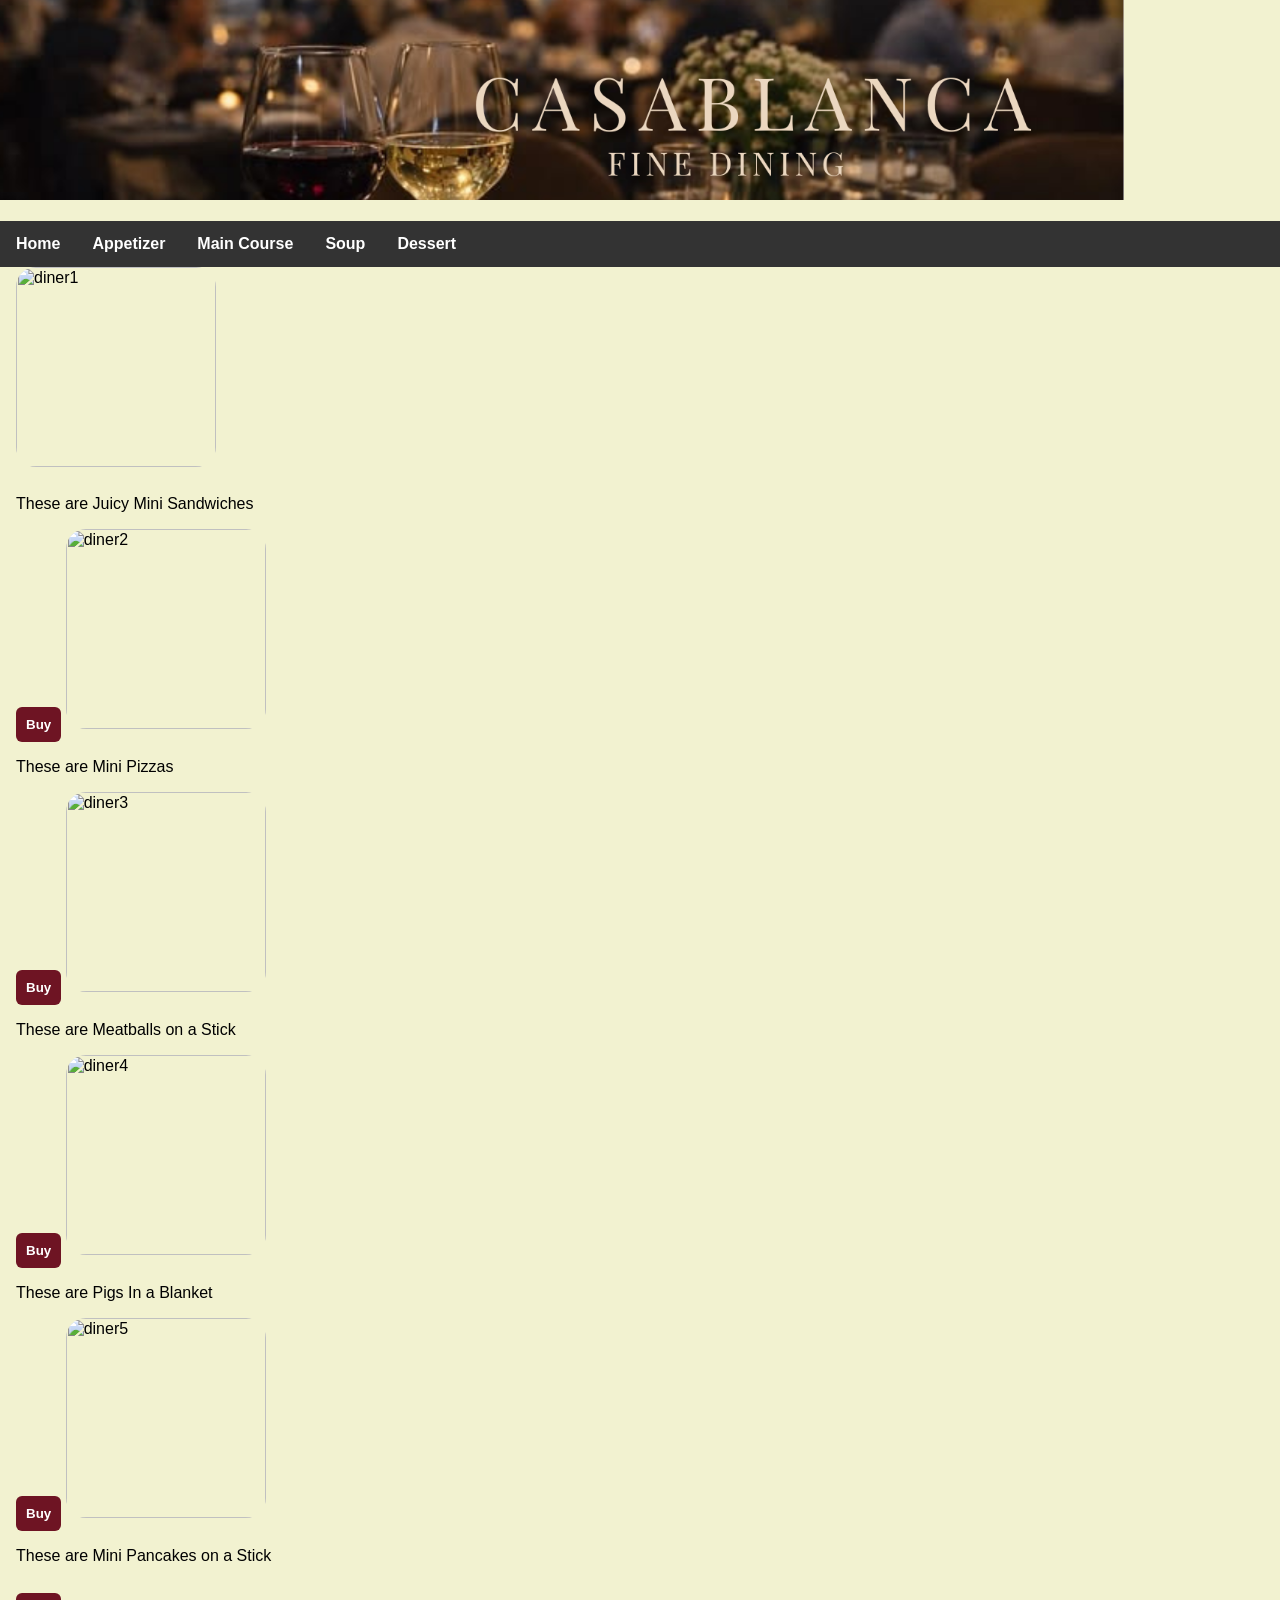
==== Appetizer1.html @ 5b0a51a4 "Add files via upload" ====
<html>
<head>
<title> Project E-Comerce </title>
<link rel="stylesheet" style="text/css" href ="Project.css">
<script src="Project.js"></script>
</head>
<body>
<header>
<h1><img src="Untitled design.png" alt="fine dining" class="header"></h1>
</header>

<div class="navbar">
 <div class="subnav">
    <button class="subnavbtn">Home<i class="fa fa-caret-down"></i></button>
	<div class="subnav-content">
	  <a href="Menu1.html">Food</a>
	  <a href="Menu2.html">Drinks</a>
</div>
</div>

  <div class="subnav">
    <button class="subnavbtn">Appetizer<i class="fa fa-caret-down"></i></button>
	<div class="subnav-content">
	  <a href="Appetizer1.html">Finger Foods</a>
	  <a href="Appetizer2.html">Cocktails</a>
</div>
</div>
	  
<div class="subnav">
    <button class="subnavbtn">Main Course<i class="fa fa-caret-down"></i></button>
	<div class="subnav-content">
	  <a href="Pasta.html">Pasta n Noodles</a>
	  <a href="Seafood.html">Seafood</a>
</div>
</div>

<div class="subnav">
    <button class="subnavbtn">Soup<i class="fa fa-caret-down"></i></button>
	<div class="subnav-content">
	  <a href="Consommes.html">Consommes</a>
	  <a href="Creamsoup.html">Cream Soup</a>
</div>
</div>

<div class="subnav">
    <button class="subnavbtn">Dessert<i class="fa fa-caret-down"></i></button>
	<div class="subnav-content">
	  <a href="Bakedgoods.html">Baked Goods</a>
	  <a href="Frozen.html">Frozen Treats</a>
</div>
</div>

</div>

<div style="padding:0 16px">

<img src="https://i.pinimg.com/736x/80/af/21/80af2136bc2640777a2205f449261b6d.jpg" alt="diner1" class="gambar">
<p> These are Juicy Mini Sandwiches </p>
<button type="button" onclick="document.write('Select')"> Buy </button>

<img src="https://i.pinimg.com/1200x/62/6f/85/626f85e13a4fb58f821f26c7ab99e8f1.jpg" alt="diner2" class="gambar">
<p> These are Mini Pizzas </p>
<button type="button" onclick="document.write('Select')"> Buy </button>

<img src="https://i.pinimg.com/1200x/60/8f/16/608f16b5783edc279854fc2564aec0b7.jpg" alt="diner3" class="gambar">
<p> These are Meatballs on a Stick </p>
<button type="button" onclick="document.write('Select')"> Buy </button>

<img src="https://i.pinimg.com/736x/57/a9/45/57a945ce0914700f5d5f9dddb0c03bb1.jpg" alt="diner4" class="gambar">
<p> These are Pigs In a Blanket </p>
<button type="button" onclick="document.write('Select')"> Buy </button>

<img src="https://i.pinimg.com/736x/32/ad/1a/32ad1ad2c92abc7a56563fa9925d89c3.jpg" alt="diner5" class="gambar">
<p> These are Mini Pancakes on a Stick </p>
<button type="button" onclick="document.write('Select')"> Buy </button>
</div>

</body>
</html>
---- Project.css ----
body{
	font-family:Arial, Helvetica, sans-serif;
	margin:0;
	background-color:#f2f2d0;
}

.header{
	background-image:Untitled design.png;
    background-size: cover;
	object-fit:cover;
	width:1124px;
	height:200px;
}

.gambar{
	width:200px;
	height:200px;
	object-fit: cover;
	border-radius:10%;
	margin-bottom:12px;
	box-shadow:0 2px 8px rgba (0,0,0,0.20);
}

.navbar{
	overflow:hidden;
	background-color:#333;
}

.navbar a{
	float:left;
	font-size:16px;
	color:white;
	text-align:center;
	padding:14px 16px;
	text-decoration:none;
}

.subnav{
	float:left;
	overflow:hidden;
}

.subnav .subnavbtn{
	font-size:16px;
	border:none;
	outline:none;
	color:white;
	padding:14px 16px;
	background-color:inherit;
	font-family:inherit;
	margin:0;
}

.navbar a:hover, .subnav:hover .subnavbtn{
	background-color:#6e1423;
}

.subnav-content{
	display:none;
	position:absolute;
	left:0;
	background-color:#0f172a;
	width:100%;
	z-index:1;
}

.subnav-content a{
	float:left;
	color:white;
	text-decoration:none;
}

.subnav-content a:hover{
	background-color:#eee;
	color:#c69b3c;
}

.subnav:hover .subnav-content{
	display:block;
}

button{
	background:#6e1423;
	color:#fff;
	border:0;
	padding:10px;
	margin-top:12px;
	cursor:pointer;
	border-radius:6px;
	font-weight:600;
}
button:active{
	transform:tranlateY(1px);
}
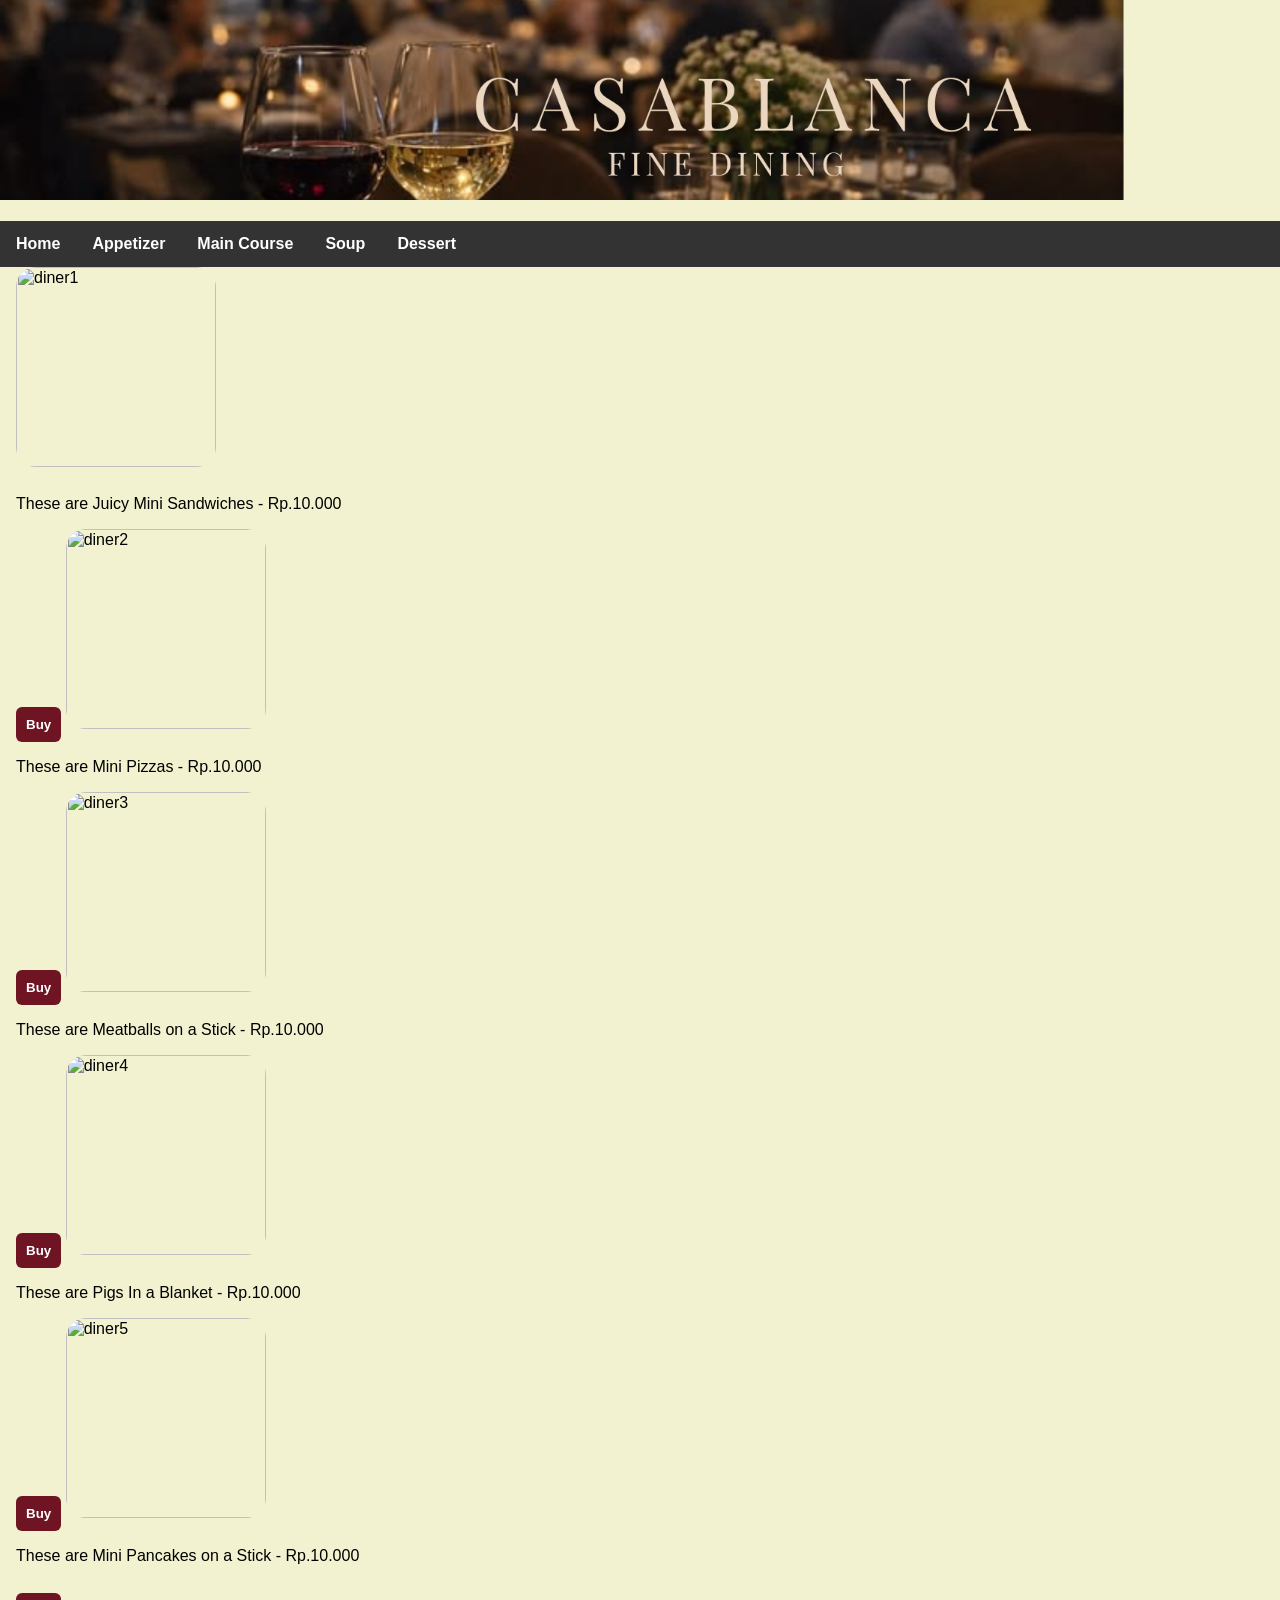
==== commit b5123052: "Appetizer1.html" ====
--- a/Appetizer1.html
+++ b/Appetizer1.html
@@ -55,25 +55,25 @@
 <div style="padding:0 16px">
 
 <img src="https://i.pinimg.com/736x/80/af/21/80af2136bc2640777a2205f449261b6d.jpg" alt="diner1" class="gambar">
-<p> These are Juicy Mini Sandwiches </p>
+<p> These are Juicy Mini Sandwiches - Rp.10.000 </p>
 <button type="button" onclick="document.write('Select')"> Buy </button>
 
 <img src="https://i.pinimg.com/1200x/62/6f/85/626f85e13a4fb58f821f26c7ab99e8f1.jpg" alt="diner2" class="gambar">
-<p> These are Mini Pizzas </p>
+<p> These are Mini Pizzas - Rp.10.000 </p>
 <button type="button" onclick="document.write('Select')"> Buy </button>
 
 <img src="https://i.pinimg.com/1200x/60/8f/16/608f16b5783edc279854fc2564aec0b7.jpg" alt="diner3" class="gambar">
-<p> These are Meatballs on a Stick </p>
+<p> These are Meatballs on a Stick - Rp.10.000 </p>
 <button type="button" onclick="document.write('Select')"> Buy </button>
 
 <img src="https://i.pinimg.com/736x/57/a9/45/57a945ce0914700f5d5f9dddb0c03bb1.jpg" alt="diner4" class="gambar">
-<p> These are Pigs In a Blanket </p>
+<p> These are Pigs In a Blanket - Rp.10.000 </p>
 <button type="button" onclick="document.write('Select')"> Buy </button>
 
 <img src="https://i.pinimg.com/736x/32/ad/1a/32ad1ad2c92abc7a56563fa9925d89c3.jpg" alt="diner5" class="gambar">
-<p> These are Mini Pancakes on a Stick </p>
+<p> These are Mini Pancakes on a Stick - Rp.10.000 </p>
 <button type="button" onclick="document.write('Select')"> Buy </button>
 </div>
 
 </body>
-</html>+</html>
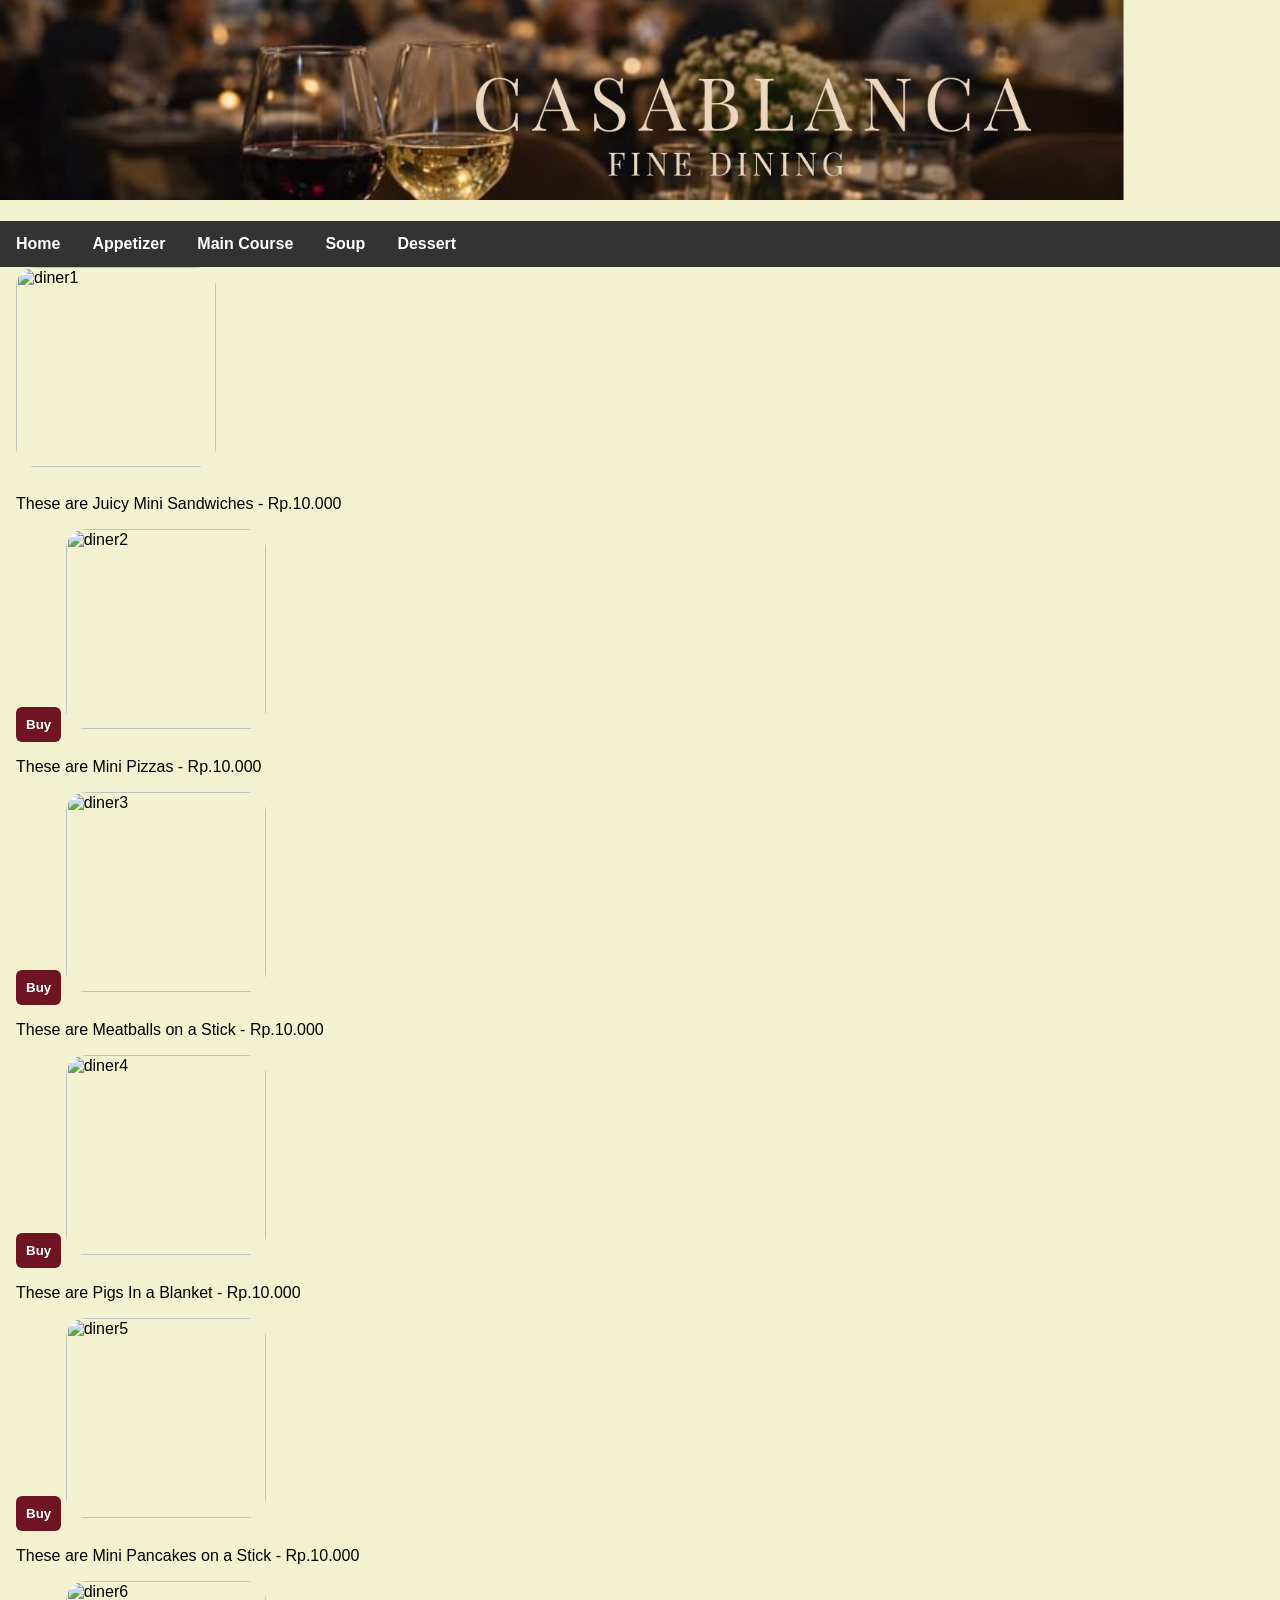
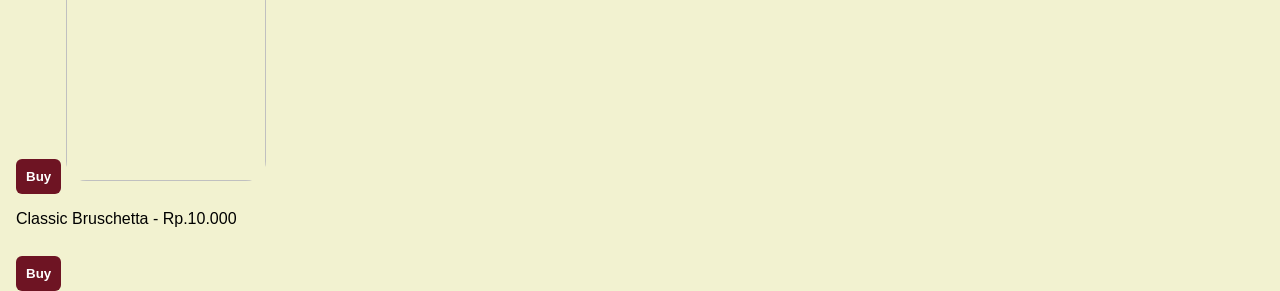
==== commit d7e050d7: "Appetizer1.html" ====
--- a/Appetizer1.html
+++ b/Appetizer1.html
@@ -73,6 +73,10 @@
 <img src="https://i.pinimg.com/736x/32/ad/1a/32ad1ad2c92abc7a56563fa9925d89c3.jpg" alt="diner5" class="gambar">
 <p> These are Mini Pancakes on a Stick - Rp.10.000 </p>
 <button type="button" onclick="document.write('Select')"> Buy </button>
+
+<img src="https://i.pinimg.com/1200x/a2/6a/b0/a26ab058434a6acbe6cb858ec5202fd7.jpg" alt="diner6" class="gambar">
+<p> Classic Bruschetta - Rp.10.000 </p>
+<button type="button" onclick="document.write('Select')"> Buy </button>
 </div>
 
 </body>
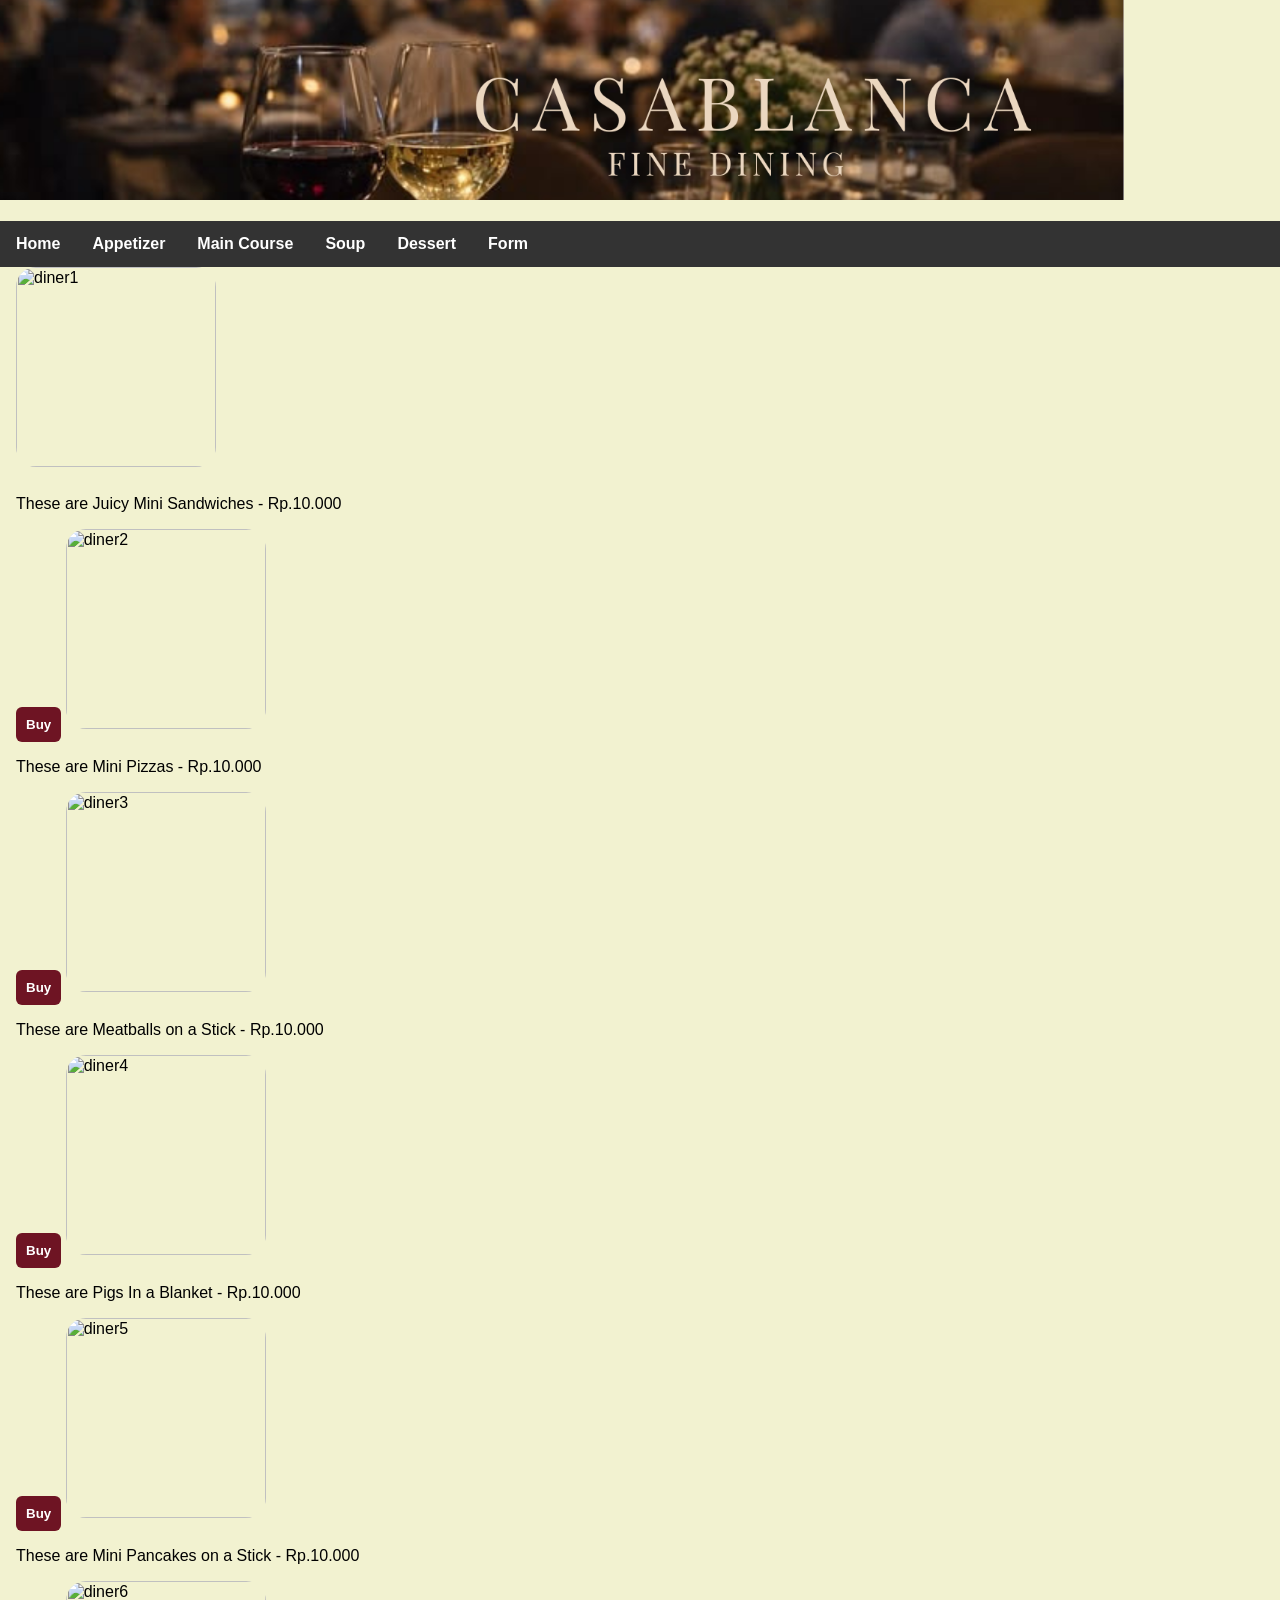
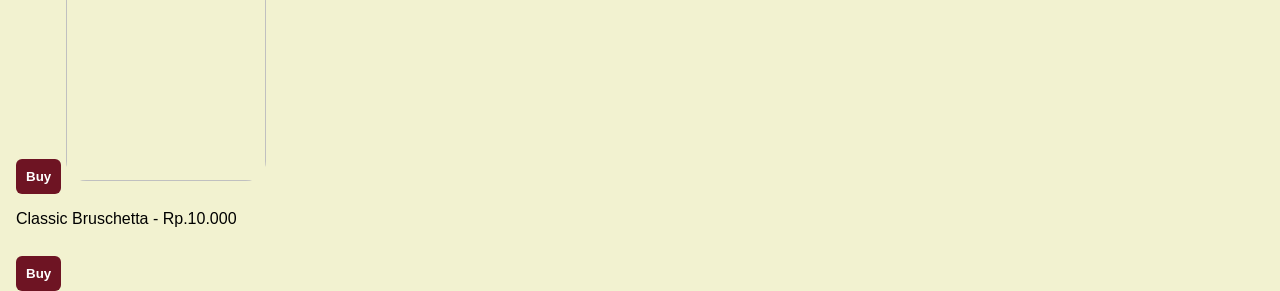
==== commit 51ef5d7b: "Appetizer1.html" ====
--- a/Appetizer1.html
+++ b/Appetizer1.html
@@ -50,6 +50,13 @@
 </div>
 </div>
 
+<div class="subnav">
+    <button class="subnavbtn">Form<i class="fa fa-caret-down"></i></button>
+	<div class="subnav-content">
+	  <a href="Form.html">Form</a>
+</div>
+</div>	
+
 </div>
 
 <div style="padding:0 16px">
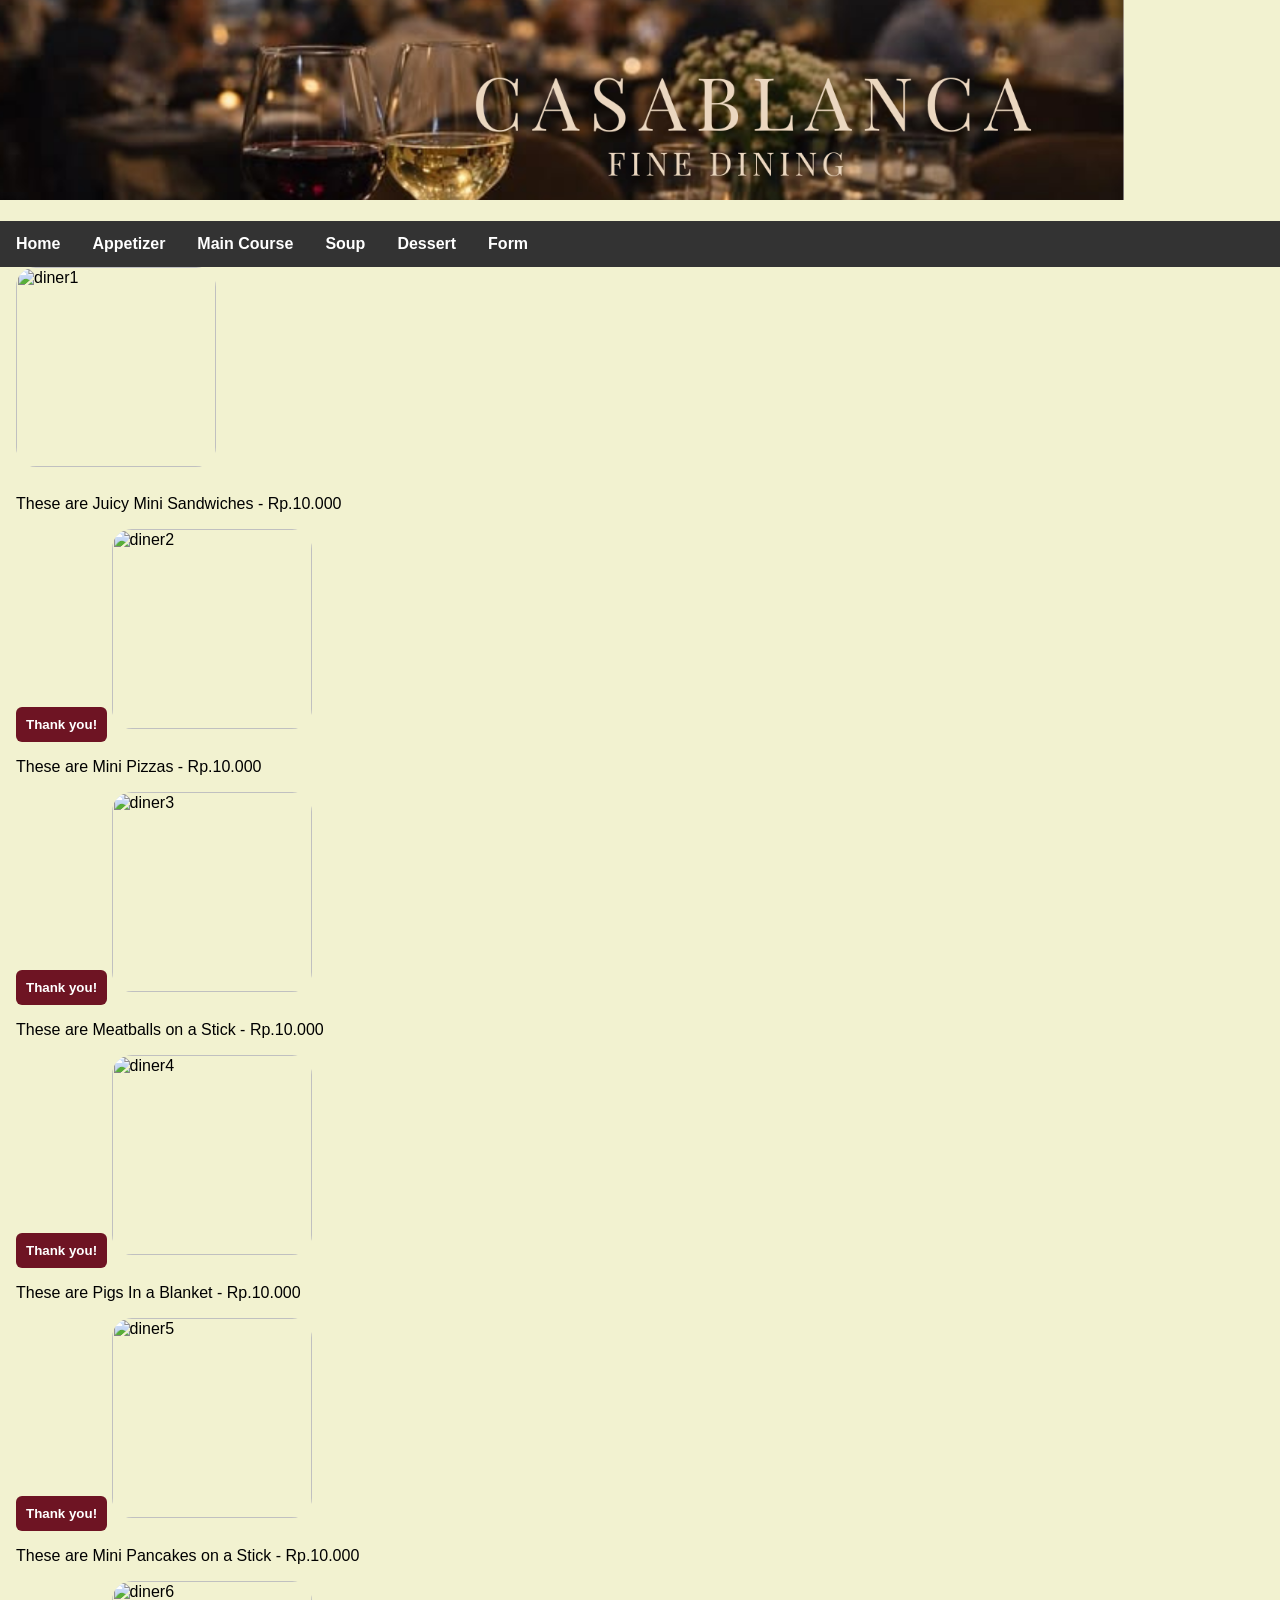
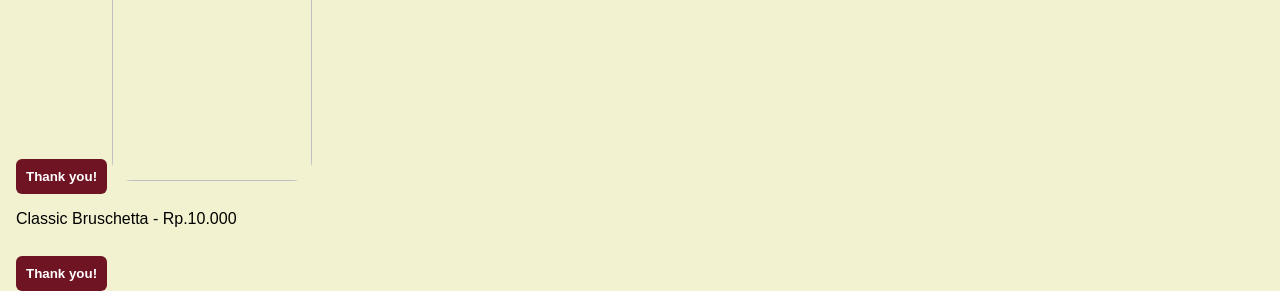
==== commit 44c2fe54: "Appetizer1.html" ====
--- a/Appetizer1.html
+++ b/Appetizer1.html
@@ -53,7 +53,7 @@
 <div class="subnav">
     <button class="subnavbtn">Form<i class="fa fa-caret-down"></i></button>
 	<div class="subnav-content">
-	  <a href="Form.html">Form</a>
+	  <a href="Form2.html">Form</a>
 </div>
 </div>	
 
@@ -63,27 +63,27 @@
 
 <img src="https://i.pinimg.com/736x/80/af/21/80af2136bc2640777a2205f449261b6d.jpg" alt="diner1" class="gambar">
 <p> These are Juicy Mini Sandwiches - Rp.10.000 </p>
-<button type="button" onclick="document.write('Select')"> Buy </button>
+<button type="button" onclick="document.write('Select')"> Thank you! </button>
 
 <img src="https://i.pinimg.com/1200x/62/6f/85/626f85e13a4fb58f821f26c7ab99e8f1.jpg" alt="diner2" class="gambar">
 <p> These are Mini Pizzas - Rp.10.000 </p>
-<button type="button" onclick="document.write('Select')"> Buy </button>
+<button type="button" onclick="document.write('Select')"> Thank you! </button>
 
 <img src="https://i.pinimg.com/1200x/60/8f/16/608f16b5783edc279854fc2564aec0b7.jpg" alt="diner3" class="gambar">
 <p> These are Meatballs on a Stick - Rp.10.000 </p>
-<button type="button" onclick="document.write('Select')"> Buy </button>
+<button type="button" onclick="document.write('Select')"> Thank you! </button>
 
 <img src="https://i.pinimg.com/736x/57/a9/45/57a945ce0914700f5d5f9dddb0c03bb1.jpg" alt="diner4" class="gambar">
 <p> These are Pigs In a Blanket - Rp.10.000 </p>
-<button type="button" onclick="document.write('Select')"> Buy </button>
+<button type="button" onclick="document.write('Select')"> Thank you! </button>
 
 <img src="https://i.pinimg.com/736x/32/ad/1a/32ad1ad2c92abc7a56563fa9925d89c3.jpg" alt="diner5" class="gambar">
 <p> These are Mini Pancakes on a Stick - Rp.10.000 </p>
-<button type="button" onclick="document.write('Select')"> Buy </button>
+<button type="button" onclick="document.write('Select')"> Thank you! </button>
 
 <img src="https://i.pinimg.com/1200x/a2/6a/b0/a26ab058434a6acbe6cb858ec5202fd7.jpg" alt="diner6" class="gambar">
 <p> Classic Bruschetta - Rp.10.000 </p>
-<button type="button" onclick="document.write('Select')"> Buy </button>
+<button type="button" onclick="document.write('Select')"> Thank you! </button>
 </div>
 
 </body>
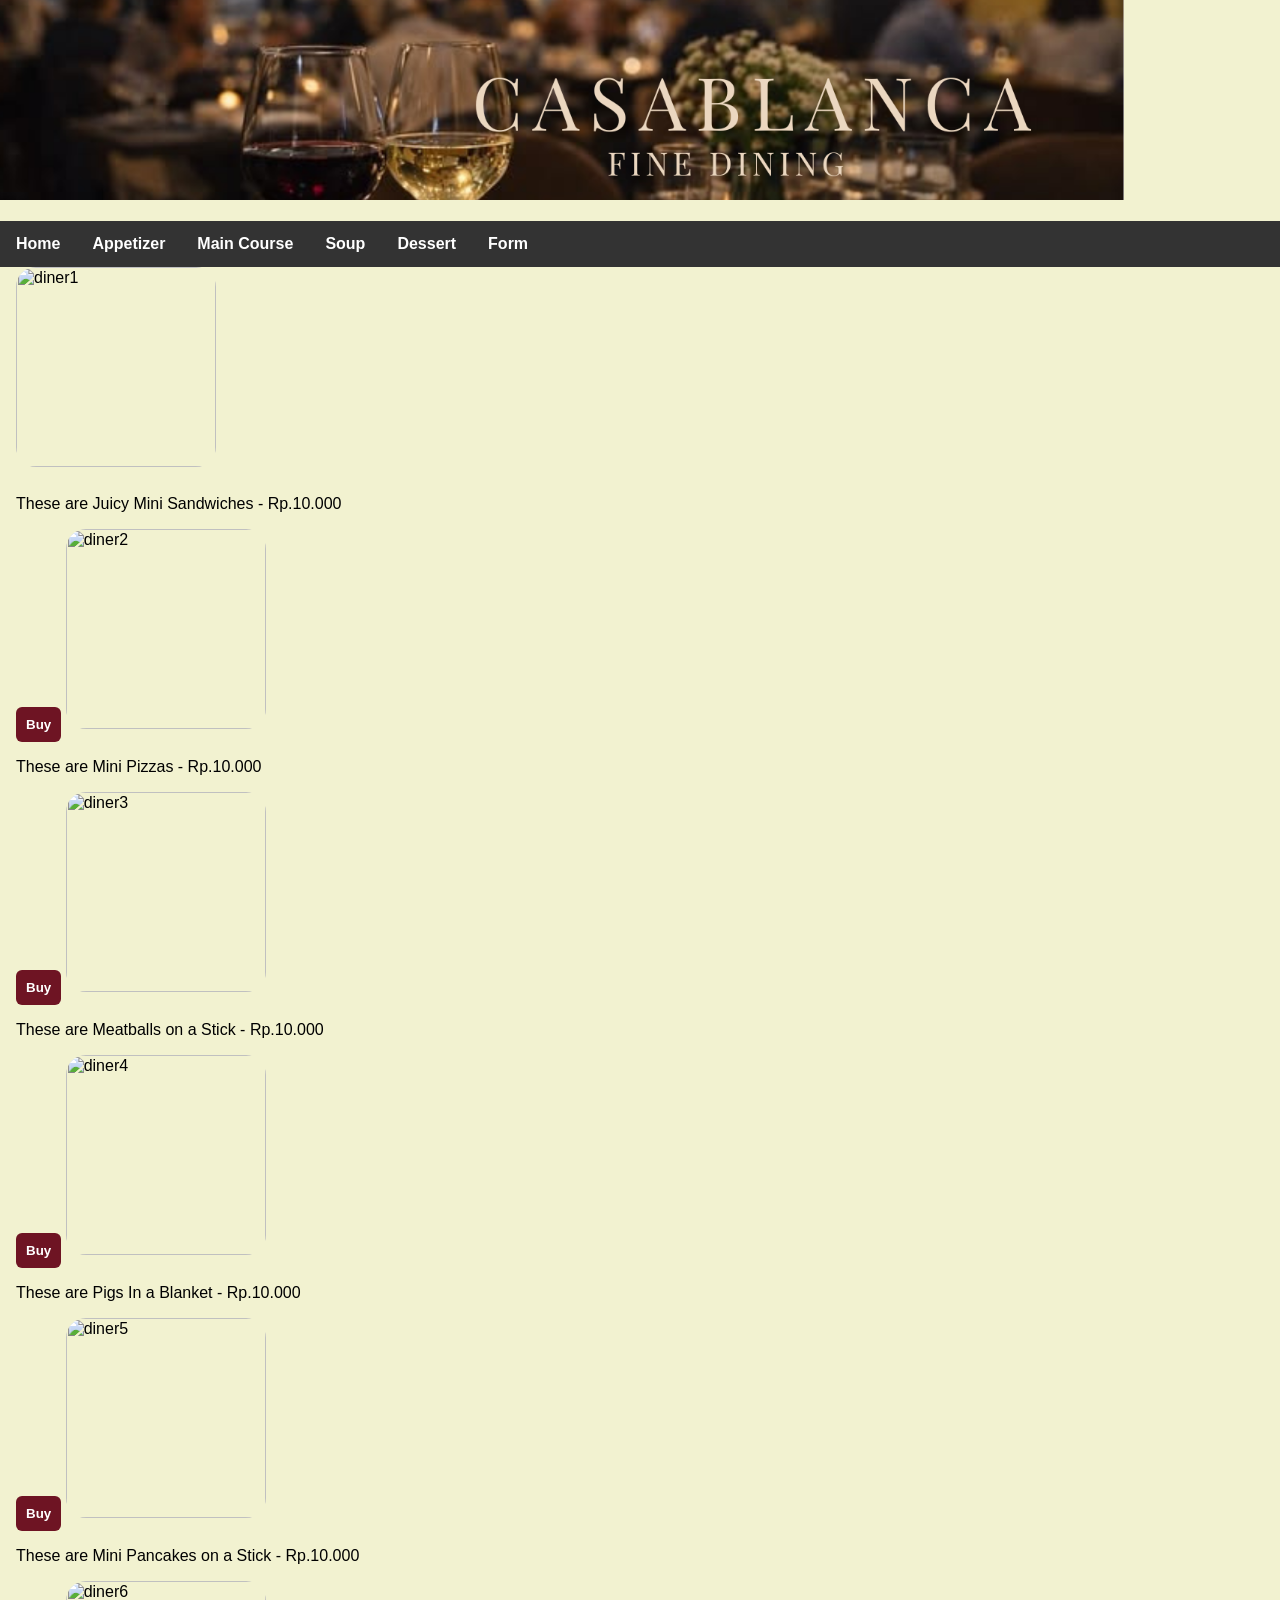
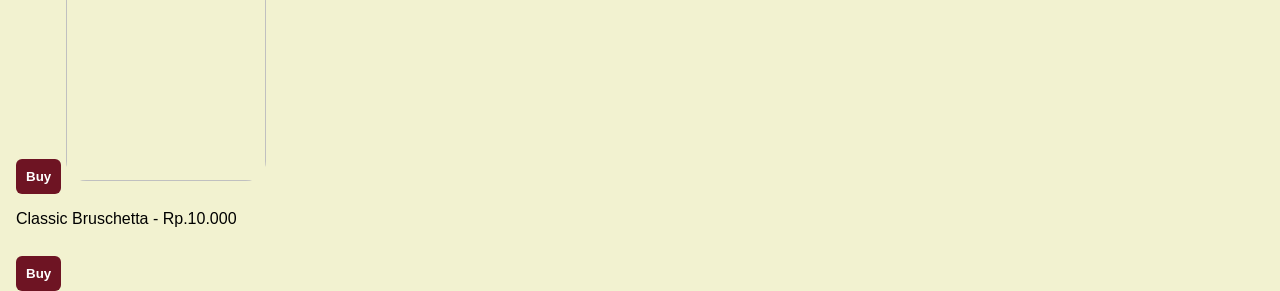
==== commit 7f8a7ece: "Appetizer1.html" ====
--- a/Appetizer1.html
+++ b/Appetizer1.html
@@ -63,27 +63,27 @@
 
 <img src="https://i.pinimg.com/736x/80/af/21/80af2136bc2640777a2205f449261b6d.jpg" alt="diner1" class="gambar">
 <p> These are Juicy Mini Sandwiches - Rp.10.000 </p>
-<button type="button" onclick="document.write('Select')"> Thank you! </button>
+<button type="button" onclick="document.write('Thank you!')"> Buy </button>
 
 <img src="https://i.pinimg.com/1200x/62/6f/85/626f85e13a4fb58f821f26c7ab99e8f1.jpg" alt="diner2" class="gambar">
 <p> These are Mini Pizzas - Rp.10.000 </p>
-<button type="button" onclick="document.write('Select')"> Thank you! </button>
+<button type="button" onclick="document.write('Thank you!')"> Buy </button>
 
 <img src="https://i.pinimg.com/1200x/60/8f/16/608f16b5783edc279854fc2564aec0b7.jpg" alt="diner3" class="gambar">
 <p> These are Meatballs on a Stick - Rp.10.000 </p>
-<button type="button" onclick="document.write('Select')"> Thank you! </button>
+<button type="button" onclick="document.write('Thank you!')"> Buy </button>
 
 <img src="https://i.pinimg.com/736x/57/a9/45/57a945ce0914700f5d5f9dddb0c03bb1.jpg" alt="diner4" class="gambar">
 <p> These are Pigs In a Blanket - Rp.10.000 </p>
-<button type="button" onclick="document.write('Select')"> Thank you! </button>
+<button type="button" onclick="document.write('Thank you!')"> Buy </button>
 
 <img src="https://i.pinimg.com/736x/32/ad/1a/32ad1ad2c92abc7a56563fa9925d89c3.jpg" alt="diner5" class="gambar">
 <p> These are Mini Pancakes on a Stick - Rp.10.000 </p>
-<button type="button" onclick="document.write('Select')"> Thank you! </button>
+<button type="button" onclick="document.write('Thank you!')"> Buy </button>
 
 <img src="https://i.pinimg.com/1200x/a2/6a/b0/a26ab058434a6acbe6cb858ec5202fd7.jpg" alt="diner6" class="gambar">
 <p> Classic Bruschetta - Rp.10.000 </p>
-<button type="button" onclick="document.write('Select')"> Thank you! </button>
+<button type="button" onclick="document.write('Thank you!')"> Buy </button>
 </div>
 
 </body>
